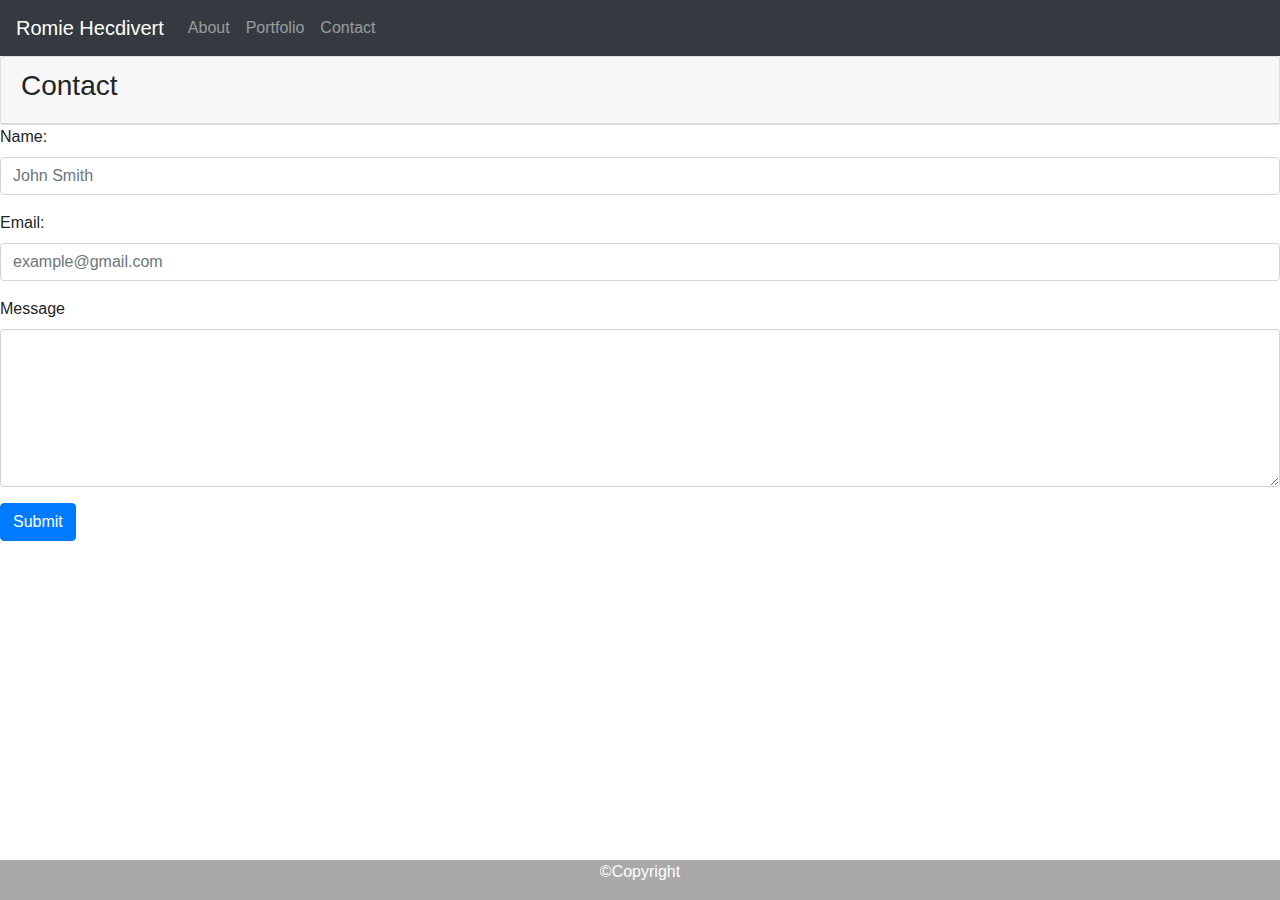
==== contact.html @ e31999b7 "Added new code to all HTML files." ====
<!DOCTYPE html>
<html lang="en">

<head>
    <meta charset="UTF-8">
    <meta name="viewport" content="width=device-width, initial-scale=1.0">
    <title>About Me</title>
    <link rel="stylesheet" href="style.css">
    <link rel="stylesheet" href="https://maxcdn.bootstrapcdn.com/bootstrap/4.5.0/css/bootstrap.min.css">
    <script src="https://ajax.googleapis.com/ajax/libs/jquery/3.5.1/jquery.min.js"></script>
    <script src="https://cdnjs.cloudflare.com/ajax/libs/popper.js/1.16.0/umd/popper.min.js"></script>
    <script src="https://maxcdn.bootstrapcdn.com/bootstrap/4.5.0/js/bootstrap.min.js"></script>
</head>

<body>
    <header>
        <nav class="navbar navbar-expand-md bg-dark navbar-dark">
            <a class="navbar-brand" href="index.html">Romie Hecdivert</a>
            <button class="navbar-toggler" type="button" data-toggle="collapse" data-target="#collapsibleNavbar">
              <span class="navbar-toggler-icon"></span>
            </button>
            <div class="collapse navbar-collapse" id="collapsibleNavbar">
              <ul class="navbar-nav">
                <li class="navAbout">
                  <a class="nav-link" href="index.html">About</a>
                </li>
                <li class="navPortfolio">
                  <a class="nav-link" href="portfolio.html">Portfolio</a>
                </li>
                <li class="navContact">
                  <a class="nav-link" href="contact.html">Contact</a>
                </li>    
              </ul>
            </div>  
          </nav>
    </header>

    <main>
        <section>
            <section class="card">
                <header class="card-header">
                    <h3>Contact</h3>
                </header>
            </section>
        </section>

        <section>
        <form action="/action_page.php">
            <div class="form-group">
              <label for="name">Name:</label>
              <input type="text" placeholder="John Smith"class="form-control" id="name">
            </div>
            <div class="form-group">
              <label for="email">Email:</label>
              <input type="email" placeholder="example@gmail.com" class="form-control" id="email">
            </div>
            
            <div class="form-group">
                <label for="exampleFormControlTextarea1">Message</label>
                <textarea class="form-control" id="message" rows="6"></textarea>
              </div>
            <button type="submit" class="btn btn-primary">Submit</button>
          </form>
        </section>
    </main>  
</body>

<footer>
    <div class="footer">
            <p>©Copyright</p>
    </div>
    </section>
</footer>

</html>
---- style.css ----
/*body {
    background-image: url("https://st2.depositphotos.com/5454582/10957/v/950/depositphotos_109576954-stock-illustration-black-and-white-pattern-poppies.jpg");
 }*/

.btn-primary, .btn-primary:hover, .btn-primary:active, .btn-primary:visited {
    background-color: indigo;
}

.footer {
    position: fixed;
    left: 0;
    bottom: 0;
    width: 100%;
    background-color: darkgrey;
    color: white;
    text-align: center;
}

.image {
    margin: 10px;

}
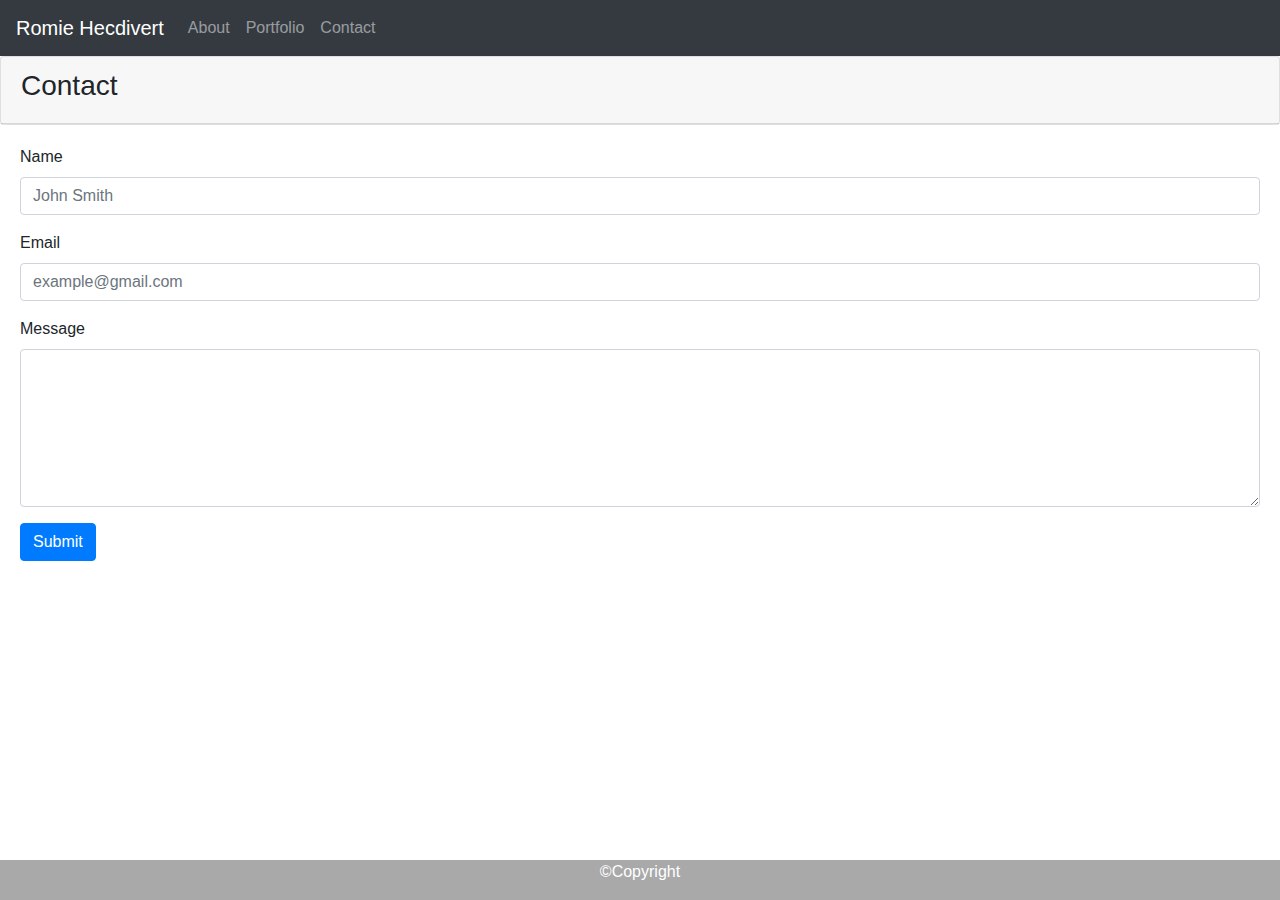
==== commit d7fea750: "Updated changes to all HTMLs and revised README." ====
--- a/contact.html
+++ b/contact.html
@@ -44,14 +44,14 @@
             </section>
         </section>
 
-        <section>
+        <section class="contactForm">
         <form action="/action_page.php">
             <div class="form-group">
-              <label for="name">Name:</label>
+              <label for="name">Name</label>
               <input type="text" placeholder="John Smith"class="form-control" id="name">
             </div>
             <div class="form-group">
-              <label for="email">Email:</label>
+              <label for="email">Email</label>
               <input type="email" placeholder="example@gmail.com" class="form-control" id="email">
             </div>
             
--- a/style.css
+++ b/style.css
@@ -1,9 +1,44 @@
-/*body {
-    background-image: url("https://st2.depositphotos.com/5454582/10957/v/950/depositphotos_109576954-stock-illustration-black-and-white-pattern-poppies.jpg");
- }*/
+body {
+    background-image: url("https://image.freepik.com/free-vector/floral-seamless-pattern-with-leaves-herbs-hand-drawn-sketch-line-illustration-simple-scandinavian-style-limited-pastel-color_165705-42.jpg");
+ }
 
-.btn-primary, .btn-primary:hover, .btn-primary:active, .btn-primary:visited {
+.btn, .btn-primary, .btn-primary:hover, .btn-primary:active, .btn-primary:visited {
     background-color: indigo;
+}
+
+.headshot {
+    margin: 20px;
+    float: left;
+    width: 200px;
+    height: 300px;
+}
+
+.myPortfolio {
+    margin: 20px;
+}
+
+.text-block {
+    position: absolute;
+    justify-content: center;
+    bottom: 5px;
+    background-color: rosybrown;
+    color: white;
+}
+
+.portfolioType {
+    text-align: center;
+    margin: 10px;
+}
+
+.myBio {
+    width: 800px;
+    text-align: justify;
+    margin: 20px;
+    float: left;
+}
+
+.contactForm {
+    margin: 20px;
 }
 
 .footer {
@@ -11,12 +46,13 @@
     left: 0;
     bottom: 0;
     width: 100%;
-    background-color: darkgrey;
+    background-color: darkgray;
     color: white;
     text-align: center;
 }
 
 .image {
-    margin: 10px;
-
+    margin: 20px;
+    width: 250px;
+    height: 250px;
 }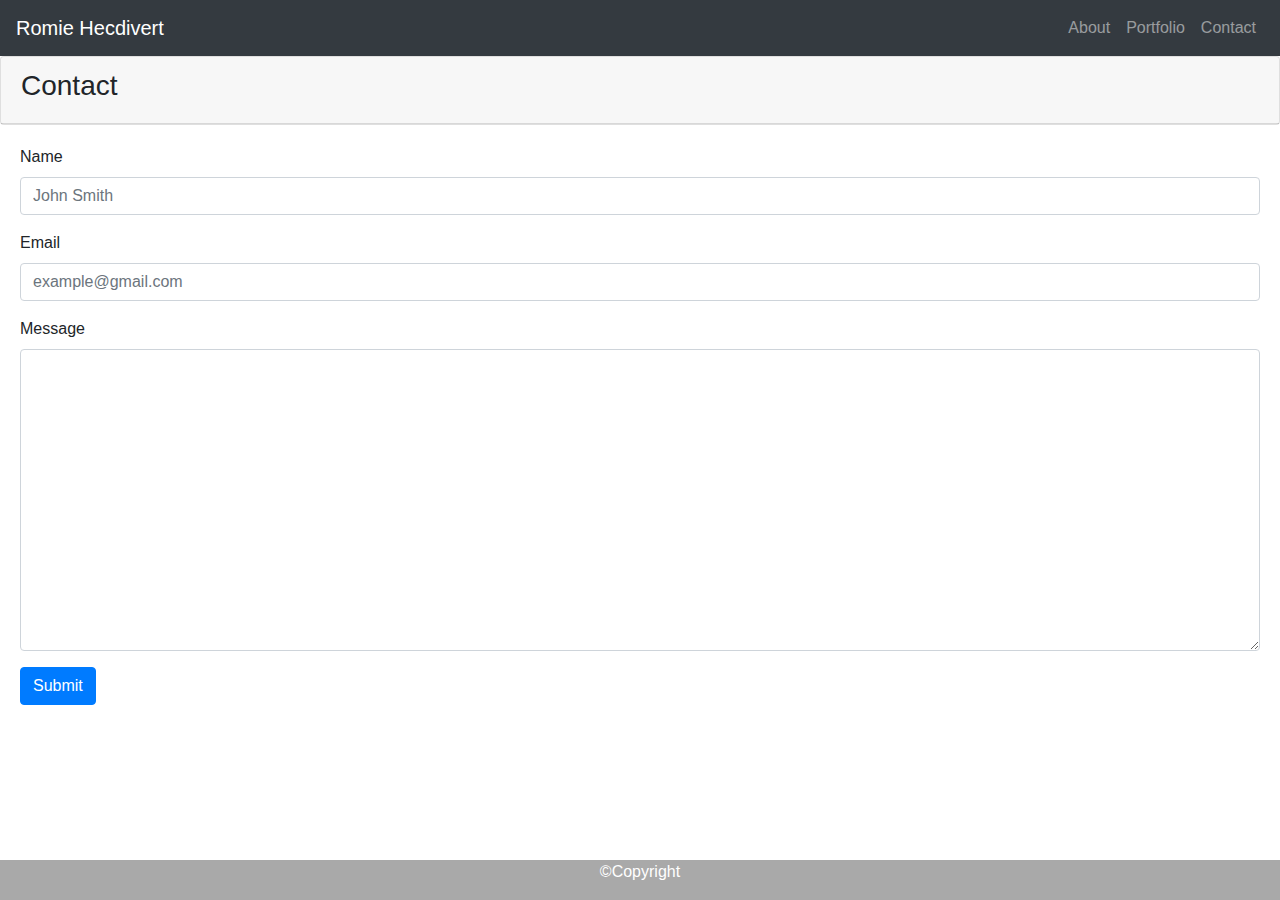
==== commit 0a648cfb: "Changes to navbar, caption cards, and README. Removed all stray tags." ====
--- a/contact.html
+++ b/contact.html
@@ -4,7 +4,7 @@
 <head>
     <meta charset="UTF-8">
     <meta name="viewport" content="width=device-width, initial-scale=1.0">
-    <title>About Me</title>
+    <title>Contact</title>
     <link rel="stylesheet" href="style.css">
     <link rel="stylesheet" href="https://maxcdn.bootstrapcdn.com/bootstrap/4.5.0/css/bootstrap.min.css">
     <script src="https://ajax.googleapis.com/ajax/libs/jquery/3.5.1/jquery.min.js"></script>
@@ -20,7 +20,7 @@
               <span class="navbar-toggler-icon"></span>
             </button>
             <div class="collapse navbar-collapse" id="collapsibleNavbar">
-              <ul class="navbar-nav">
+              <ul class="navbar-nav ml-auto">
                 <li class="navAbout">
                   <a class="nav-link" href="index.html">About</a>
                 </li>
@@ -48,7 +48,7 @@
         <form action="/action_page.php">
             <div class="form-group">
               <label for="name">Name</label>
-              <input type="text" placeholder="John Smith"class="form-control" id="name">
+              <input type="text" placeholder="John Smith" class="form-control" id="name">
             </div>
             <div class="form-group">
               <label for="email">Email</label>
@@ -57,19 +57,19 @@
             
             <div class="form-group">
                 <label for="exampleFormControlTextarea1">Message</label>
-                <textarea class="form-control" id="message" rows="6"></textarea>
+                <textarea class="form-control" id="message" rows="12"></textarea>
               </div>
             <button type="submit" class="btn btn-primary">Submit</button>
           </form>
         </section>
     </main>  
+    
+    <footer>
+        <div class="footer">
+                <p>©Copyright</p>
+        </div>
+    </footer>
+    
 </body>
-
-<footer>
-    <div class="footer">
-            <p>©Copyright</p>
-    </div>
-    </section>
-</footer>
-
+    
 </html>--- a/style.css
+++ b/style.css
@@ -1,16 +1,20 @@
+html, body {
+    height: 100%;
+}
+
 body {
     background-image: url("https://image.freepik.com/free-vector/floral-seamless-pattern-with-leaves-herbs-hand-drawn-sketch-line-illustration-simple-scandinavian-style-limited-pastel-color_165705-42.jpg");
- }
+}
 
-.btn, .btn-primary, .btn-primary:hover, .btn-primary:active, .btn-primary:visited {
-    background-color: indigo;
+main {
+    padding-bottom:100px;
 }
 
 .headshot {
     margin: 20px;
     float: left;
-    width: 200px;
-    height: 300px;
+    width: 175px;
+    height: 250px;
 }
 
 .myPortfolio {
@@ -27,14 +31,23 @@
 
 .portfolioType {
     text-align: center;
-    margin: 10px;
+    margin: 20px;
 }
 
 .myBio {
-    width: 800px;
     text-align: justify;
     margin: 20px;
-    float: left;
+}
+
+.socialIcons {
+    list-style-type: none;
+    margin-left: auto;
+    margin-right: auto;
+    max-width: 300px;
+}
+
+.logo {
+    display: block;
 }
 
 .contactForm {
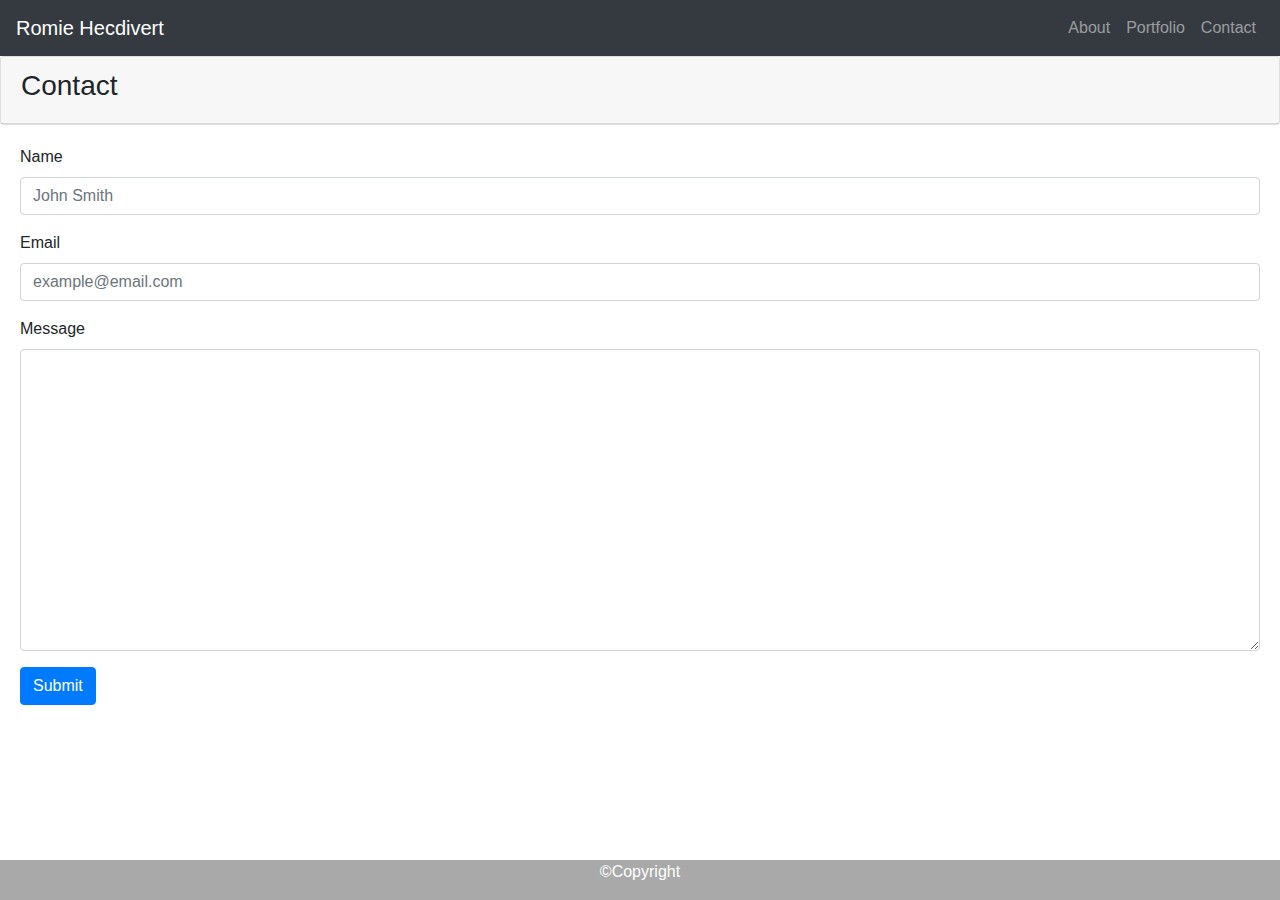
==== commit 327e5454: "Fixed relative path of files." ====
--- a/contact.html
+++ b/contact.html
@@ -5,7 +5,7 @@
     <meta charset="UTF-8">
     <meta name="viewport" content="width=device-width, initial-scale=1.0">
     <title>Contact</title>
-    <link rel="stylesheet" href="style.css">
+    <link rel="stylesheet" href="assets/style.css">
     <link rel="stylesheet" href="https://maxcdn.bootstrapcdn.com/bootstrap/4.5.0/css/bootstrap.min.css">
     <script src="https://ajax.googleapis.com/ajax/libs/jquery/3.5.1/jquery.min.js"></script>
     <script src="https://cdnjs.cloudflare.com/ajax/libs/popper.js/1.16.0/umd/popper.min.js"></script>
@@ -45,14 +45,14 @@
         </section>
 
         <section class="contactForm">
-        <form action="/action_page.php">
+        <form action="mailto:romie.hecdivert@gmail.com" method="post" enctype="text/plain">
             <div class="form-group">
               <label for="name">Name</label>
               <input type="text" placeholder="John Smith" class="form-control" id="name">
             </div>
             <div class="form-group">
               <label for="email">Email</label>
-              <input type="email" placeholder="example@gmail.com" class="form-control" id="email">
+              <input type="email" placeholder="example@email.com" class="form-control" id="email">
             </div>
             
             <div class="form-group">
--- a/assets/style.css
+++ b/assets/style.css
@@ -0,0 +1,95 @@
+html, body {
+    height: 100%;
+}
+
+/* Added background to webpage for personalization.*/
+body {
+    background-image: url("https://image.freepik.com/free-vector/floral-seamless-pattern-with-leaves-herbs-hand-drawn-sketch-line-illustration-simple-scandinavian-style-limited-pastel-color_165705-42.jpg");
+}
+
+main {
+    padding-bottom:100px;
+}
+
+/* Attributes for the left alignment and resizing of headshot.*/
+.headshot {
+    margin: 20px;
+    float: left;
+    width: 175px;
+    height: 250px;
+}
+
+.myPortfolio {
+    margin: 20px;
+}
+
+/* Caption blocks for portfolio images.*/
+.text-block {
+    position: absolute;
+    justify-content: center;
+    bottom: 5px;
+    background-color: rosybrown;
+    color: white;
+}
+
+.portfolioType {
+    text-align: center;
+    padding: 20px;
+    justify-content: center;
+    bottom: 5px;
+    background-color: rosybrown;
+    color: white;
+
+}
+
+.portfolioOther {
+    padding: 10px;
+}
+
+.myBio {
+    text-align: justify;
+    margin: 20px;
+}
+
+/* Attributes for social media icons, so that they are properly distributed on the page.*/
+.socialIcons {
+    list-style-type: none;
+    margin-left: auto;
+    margin-right: auto;
+    max-width: 400px;
+}
+
+.linkedIn {
+    margin-left: 100px;
+}
+
+a.float-left.linkedIn {
+    margin-right: 50px;
+}
+
+/* Hides bullet points of listed social media icons.*/
+.logo {
+    display: block;
+}
+
+.contactForm {
+    margin: 20px;
+}
+
+/* Sticky footer attributes, so that it remains fixed at bottom of page.*/
+.footer {
+    position: fixed;
+    left: 0;
+    bottom: 0;
+    width: 100%;
+    background-color: darkgray;
+    color: white;
+    text-align: center;
+}
+
+/* Attributes to properly space out the images of the portfolio page.*/
+.image {
+    margin: 20px;
+    width: 250px;
+    height: 250px;
+}